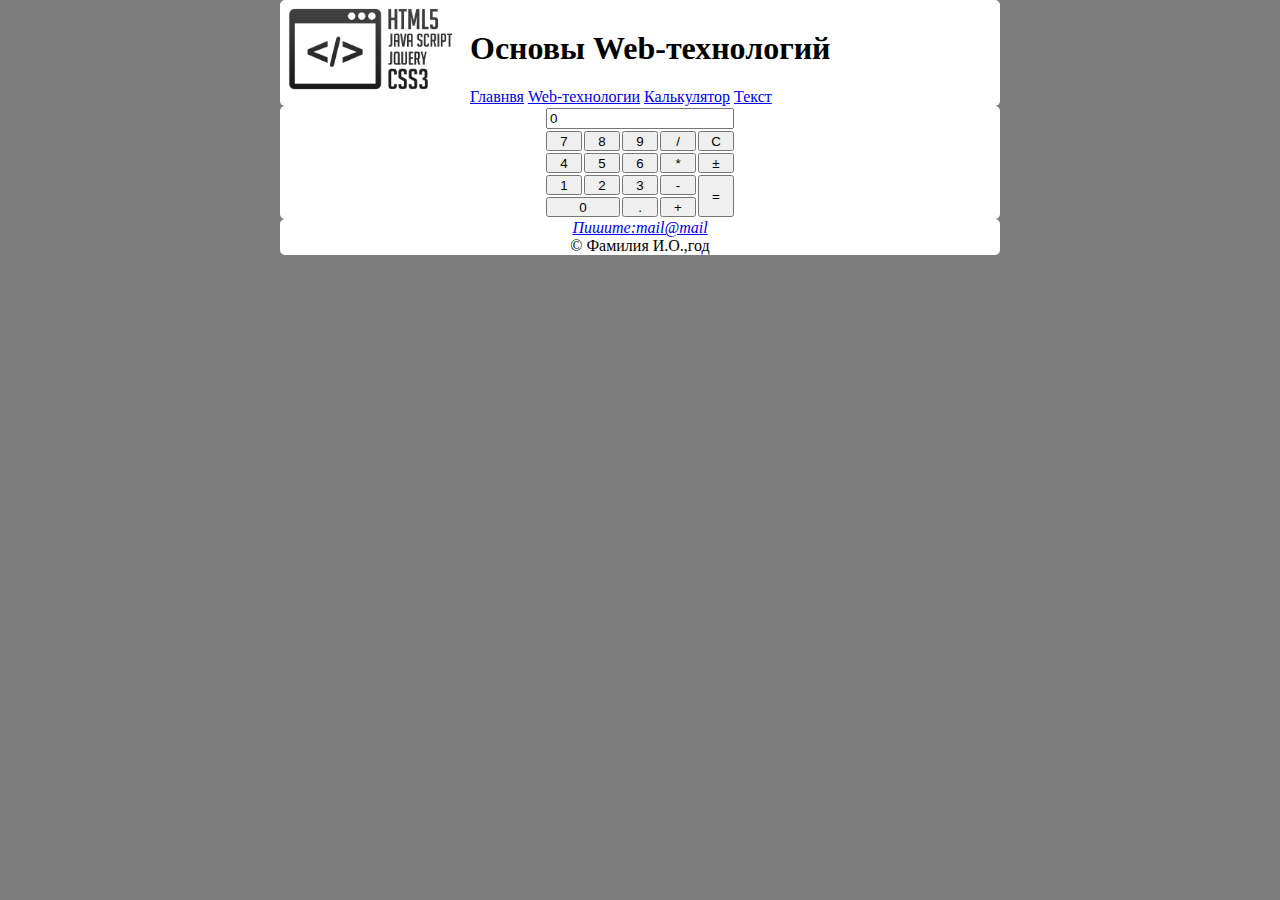
==== pages/calculator.html @ 72cc79f4 "first commit" ====
<!DOCTYPE html>
<html>
	<head>
		<meta charset="utf-8" />
		<link rel="stylesheet" href="calculator.css/styles.css" />
		<title>Калькулятор</title>
	</head>
	<body>
		<header>
			<div class="middle-container">
				<img class="logo" src="./../images/webLogo.png" width="180" alt="logo" />
				<div class="header-menu">
					<h1>Основы Web-технологий</h1>
					<nav>
						<ul class="menu">
							<li>
								<a href="./../index.html">Главнвя</a> 
							</li>
							<li class="hover">
								<a href="web.html">Web-технологии</a>
								<ul class="submenu">
									<li>
										<a href="html5.html">HTML5</a>
									</li>
									<li>
										<a href="css.html">CSS3</a>
									</li>
									<li>
										<a href="js.html">JavaScript</a>
									</li>
								</ul> 
							</li>
							<li><a href="calculator.html">Калькулятор</a></li>
							<li><a href="test.html">Текст</a></li>
						</ul>
					</nav>
				</div>	
			</div>		
		</header>
		<main>
			<div class="middle-container">
				<form name="calculator">
				 	<table>
		            	<tr>
		                	<td colspan="5"><input type="text" name="input" value="0" /></td>
		            	</tr>
		            	<tr>
		                	<td>
		                		<button name="button-7" type="button" class="number">7</button>
	                		</td> 
		                	<td>
		                		<button name="button-8" type="button" class="number">8</button>
	                		</td> 
		                	<td>
		                		<button name="button-9" type="button" class="number">9</button>
	                		</td> 
		                	<td>
		                		<button name="button-division" type="button" class="calculation">/</button>
	                		</td> 
		                	<td>
		                		<button name="button-reset" type="reset" class="reset">C</button>
	                		</td>
		           		</tr>
			            <tr>
			            	<td>
			            		<button name="button-4" type="button" class="number">4</button>
		            		</td> 
			                <td>
			                	<button name="button-5" type="button" class="number">5</button>
		                	</td> 
			                <td>
			                	<button name="button-6" type="button" class="number">6</button>
		                	</td> 
			                <td>
			                	<button name="button-multiplication" type="button" class="calculation">*</button>
		                	</td> 
			                <td>
			                	<button name="button-plus-minus" type="button" class="minus-namber">&#0177;</button>
		                	</td>
			            </tr>
			            <tr>
			            	<td>
			            		<button name="button-1" type="button" class="number">1</button>
		            		</td> 
			            	<td>
			            		<button name="button-2" type="button" class="number">2</button>
		            		</td> 
			            	<td>
			            		<button name="button-3" type="button" class="number">3</button>
		            		</td> 
			            	<td>
			            		<button name="button-minus" type="button" class="calculation">-</button>
		            		</td> 
			            	<td rowspan="2">
			            		<button class="button-equally" name="button-equally" type="button">=</button>
		            		</td>
			            </tr>
			            <tr>
			            	<td colspan="2">
			            		<button name="button-0" type="button" class="number">0</button>
		            		</td> 
			                <td>
			                	<button name="button-dot" type="button" class="dot">.</button>
		                	</td> 
			                <td>	
			                	<button  name="button-plus" type="button" class="calculation">+</button>
		                	</td>
			            </tr>     
		        	</table>
		        </form>	
		    </div>    
        </main>
        <footer>
			<div class="middle-container">
				<address>
					<a class="mail" href="#">Пишите:mail@mail</a>
				</address>	
				<span class="name">&#0169; Фамилия И.О.,год</span>
			</div>	
		</footer>
		<script src="calculator.script/main.js"></script>
	</body>
</html>
---- pages/calculator.css/styles.css ----
body{
	background: #7e7d7d;
	margin: 0;
}
.middle-container{
	margin: 0px auto;
	max-width: 720px;
	background:#fff;
	border-radius: 5px;
}
.logo{
	width: 180px;
	float: left;
	padding-right: 10px;
}
.middle-container h1{
  padding-top: 30px;
  margin-top: 0px;
} 
.menu{
	margin-bottom: 0px;
}
.menu li{
	display: inline-block;
}
.hover{
  position: relative;
  padding: 0;
  line-height: 0;
}
.submenu{
  display: none;
  position: absolute;
  top: 8px;
  padding: 0 0 5px;
  width: 68%;
  background: #fff;
  border-radius: 5px;
  border: 1px solid #000;
  line-height: 1;
}
.submenu li{
  padding-left: 5px;
}
.menu > .hover:hover > .submenu{
	display: block;
}
main{
	text-align: justify;
}
table {
   margin: 0 auto;
}
td {
  padding: 0;
  line-height: 0;
  width: 30px;
}
table button {
  width: 100%;   
  margin: 0;
  height: 20px;
  line-height: 13px;
}
table input {
  width: 180px;   
}
.button-equally {
  height: 42px;     
}
.mail, .name{
  display: block;
  text-align: center;
}
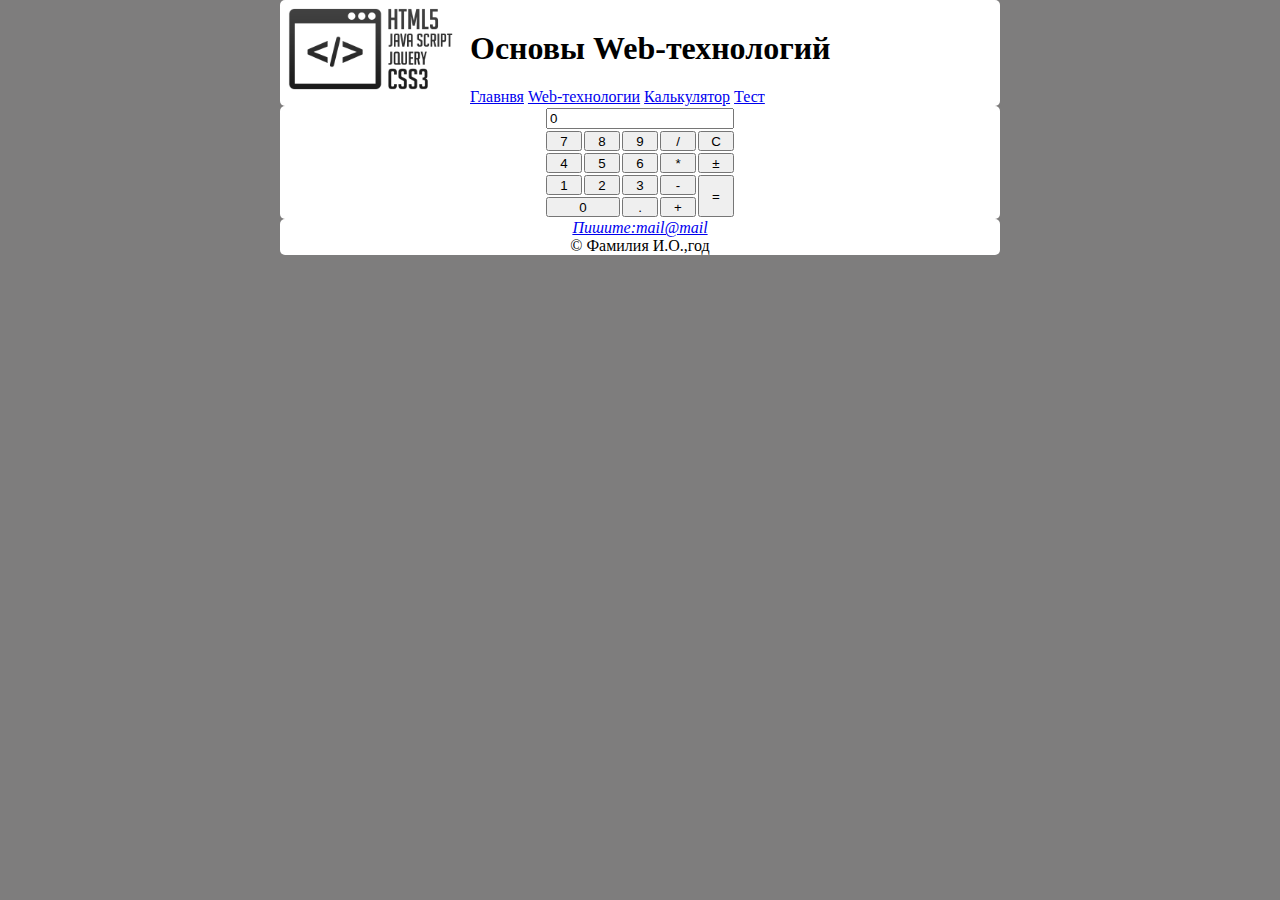
==== commit feeec1c1: "new-js" ====
--- a/pages/calculator.html
+++ b/pages/calculator.html
@@ -31,7 +31,7 @@
 								</ul> 
 							</li>
 							<li><a href="calculator.html">Калькулятор</a></li>
-							<li><a href="test.html">Текст</a></li>
+							<li><a href="test.html">Тест</a></li>
 						</ul>
 					</nav>
 				</div>	
